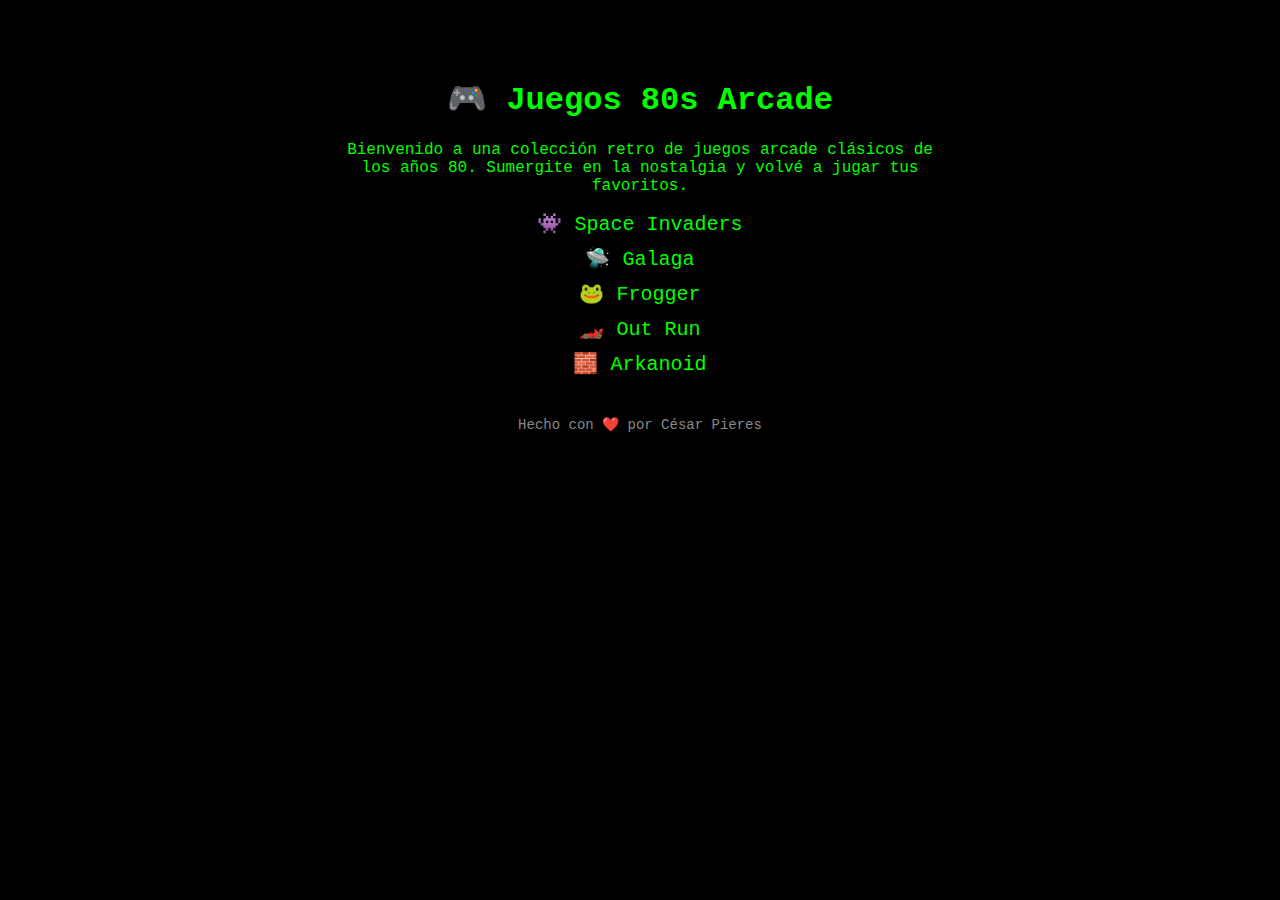
==== index.html @ 3ee7bbeb "Add files via upload" ====
<!DOCTYPE html>
<html lang="es">
<head>
  <meta charset="UTF-8" />
  <meta name="viewport" content="width=device-width, initial-scale=1.0"/>
  <title>Juegos 80s Arcade</title>
  <link rel="stylesheet" href="style.css" />
</head>
<body>
  <div class="container">
    <h1>🎮 Juegos 80s Arcade</h1>
    <p>Bienvenido a una colección retro de juegos arcade clásicos de los años 80. Sumergite en la nostalgia y volvé a jugar tus favoritos.</p>
    <ul>
      <li>👾 Space Invaders</li>
      <li>🛸 Galaga</li>
      <li>🐸 Frogger</li>
      <li>🏎️ Out Run</li>
      <li>🧱 Arkanoid</li>
    </ul>
    <footer>Hecho con ❤️ por César Pieres</footer>
  </div>
</body>
</html>
---- style.css ----
body {
  background-color: #000;
  color: #0f0;
  font-family: 'Courier New', Courier, monospace;
  text-align: center;
  padding: 50px;
}
.container {
  max-width: 600px;
  margin: auto;
}
ul {
  list-style: none;
  padding: 0;
}
li {
  margin: 10px 0;
  font-size: 20px;
}
footer {
  margin-top: 40px;
  font-size: 14px;
  color: #888;
}
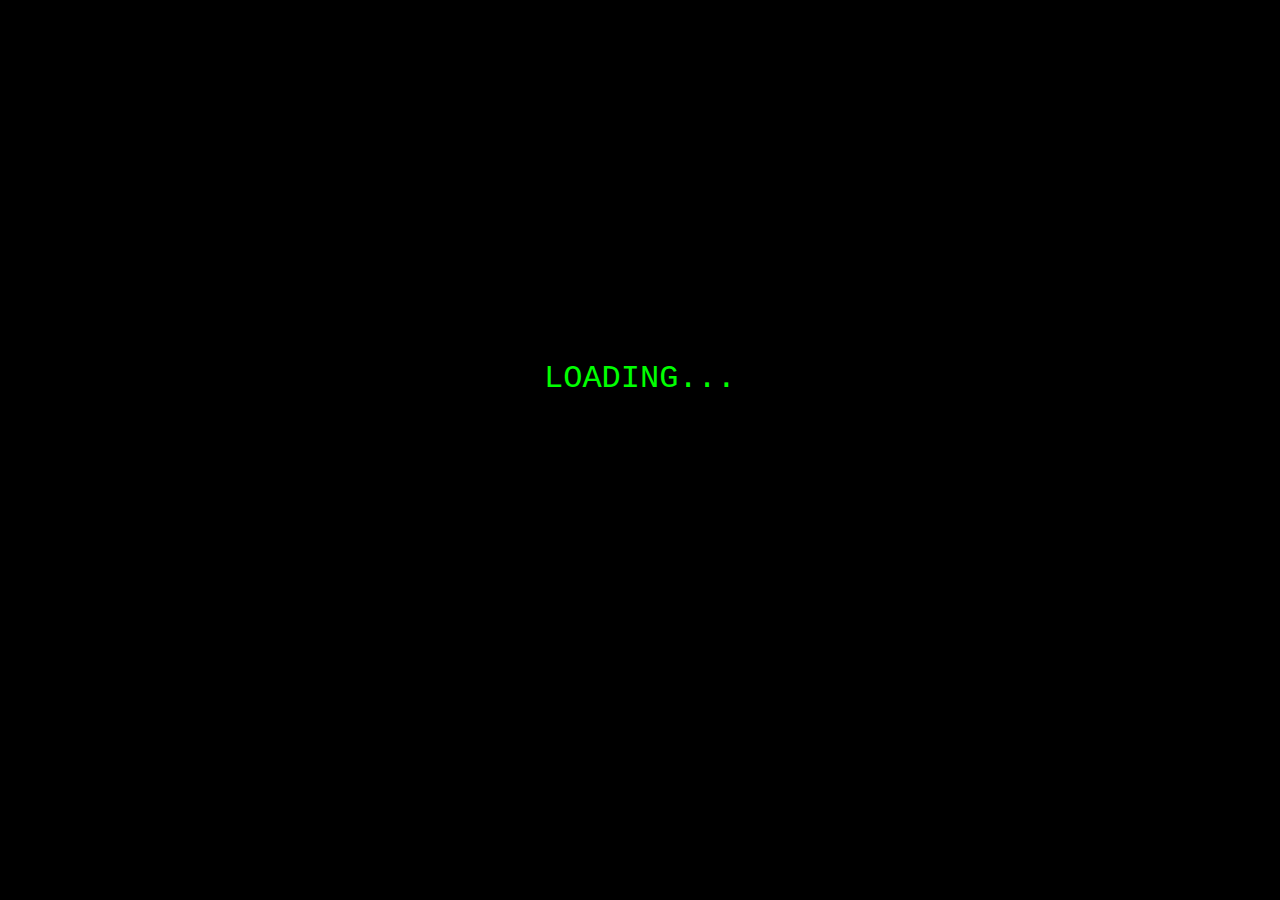
==== commit aa9e3b27: "Add files via upload" ====
--- a/index.html
+++ b/index.html
@@ -2,22 +2,33 @@
 <html lang="es">
 <head>
   <meta charset="UTF-8" />
-  <meta name="viewport" content="width=device-width, initial-scale=1.0"/>
-  <title>Juegos 80s Arcade</title>
+  <title>PIERES80s Arcade</title>
   <link rel="stylesheet" href="style.css" />
+  <script defer src="script.js"></script>
 </head>
 <body>
-  <div class="container">
-    <h1>🎮 Juegos 80s Arcade</h1>
-    <p>Bienvenido a una colección retro de juegos arcade clásicos de los años 80. Sumergite en la nostalgia y volvé a jugar tus favoritos.</p>
-    <ul>
-      <li>👾 Space Invaders</li>
-      <li>🛸 Galaga</li>
-      <li>🐸 Frogger</li>
-      <li>🏎️ Out Run</li>
-      <li>🧱 Arkanoid</li>
+  <div id="loading-screen">LOADING...</div>
+  <div class="container hidden">
+    <h1>🎮 PIERES80s Arcade</h1>
+    <button id="mute-button">🔇 MUTE</button>
+    <ul class="game-list">
+      <li><a href="games/spaceinvaders.html">👾 Space Invaders</a></li>
+      <li><a href="games/galaga.html">🛸 Galaga</a></li>
+      <li><a href="games/frogger.html">🐸 Frogger</a></li>
+      <li><a href="games/outrun.html">🏎️ Out Run</a></li>
+      <li><a href="games/arkanoid.html">🧱 Arkanoid</a></li>
+      <li><a href="games/breakout.html">🎯 Breakout</a></li>
+      <li><a href="games/snake.html">🐍 Snake</a></li>
+      <li><a href="games/tetris.html">🧩 Tetris</a></li>
+      <li><a href="games/pacman.html">👻 Pac-Man</a></li>
+      <li><a href="games/asteroids.html">🌌 Asteroids</a></li>
+      <li><a href="games/pong.html">🏓 Pong</a></li>
+      <li><a href="games/flappy.html">🐤 Flappy Bird</a></li>
+      <li><a href="games/donkeykong.html">🐵 Donkey Kong</a></li>
+      <li><a href="games/simon.html">🟡 Simon Dice</a></li>
+      <li><a href="games/2048.html">🔢 2048</a></li>
     </ul>
-    <footer>Hecho con ❤️ por César Pieres</footer>
+    <footer>PIERES POWERED ©</footer>
   </div>
 </body>
 </html>
--- a/style.css
+++ b/style.css
@@ -1,24 +1,48 @@
 body {
   background-color: #000;
   color: #0f0;
-  font-family: 'Courier New', Courier, monospace;
+  font-family: 'Courier New', monospace;
   text-align: center;
-  padding: 50px;
+  margin: 0;
+  padding: 0;
+}
+#loading-screen {
+  font-size: 2em;
+  padding: 40vh 0;
+  animation: blink 1s infinite;
+}
+@keyframes blink {
+  0%, 50%, 100% { opacity: 1; }
+  25%, 75% { opacity: 0; }
+}
+.container.hidden {
+  display: none;
 }
 .container {
-  max-width: 600px;
-  margin: auto;
+  padding: 2rem;
 }
-ul {
+ul.game-list {
   list-style: none;
   padding: 0;
 }
-li {
+ul.game-list li {
   margin: 10px 0;
-  font-size: 20px;
 }
-footer {
-  margin-top: 40px;
-  font-size: 14px;
-  color: #888;
+a {
+  color: #0f0;
+  text-decoration: none;
+  font-size: 18px;
 }
+a:hover {
+  color: #ff0;
+}
+#mute-button {
+  position: fixed;
+  top: 10px;
+  right: 10px;
+  background: #111;
+  border: 1px solid #0f0;
+  color: #0f0;
+  padding: 5px 10px;
+  cursor: pointer;
+}
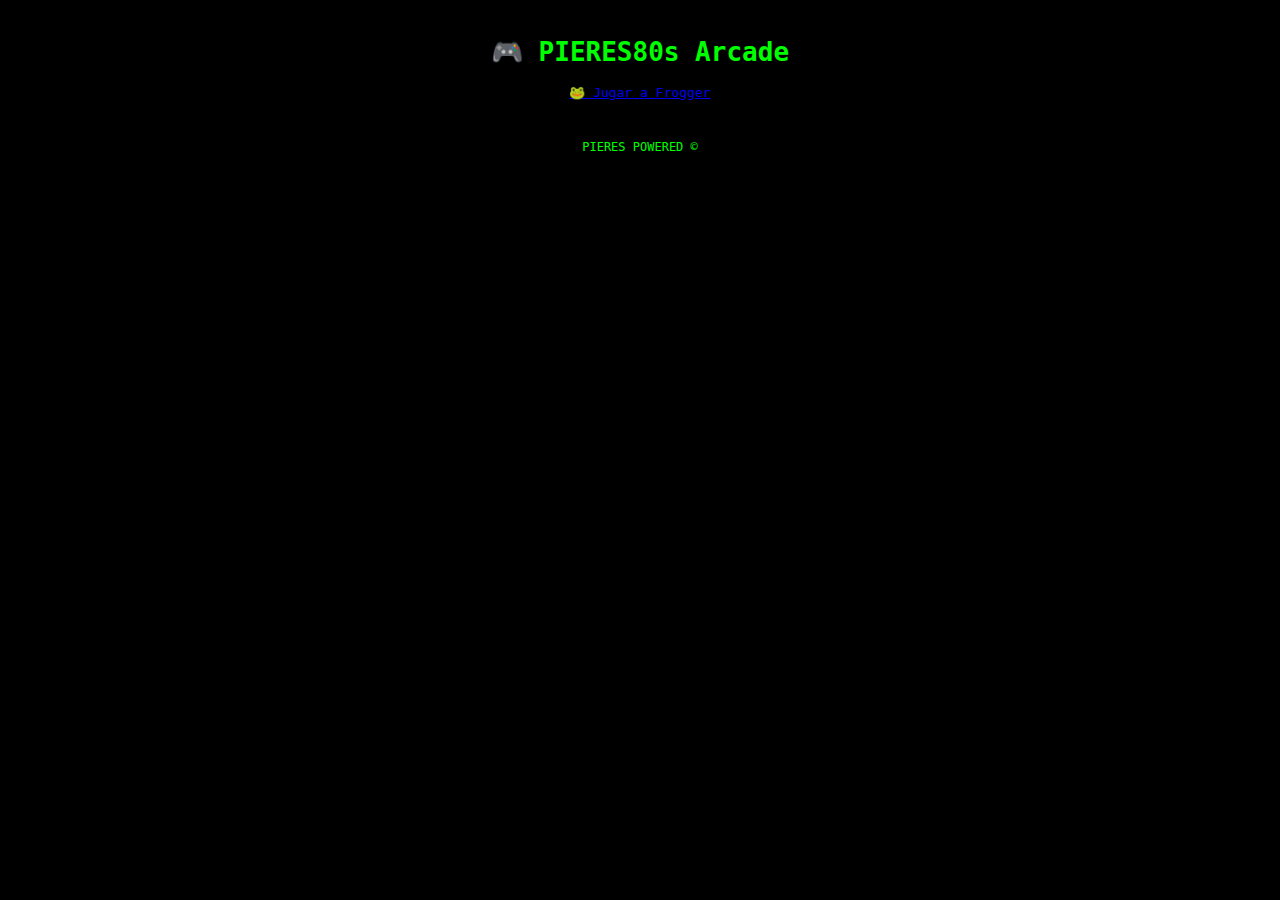
==== commit 6dba7f3f: "Add files via upload" ====
--- a/index.html
+++ b/index.html
@@ -1,34 +1,14 @@
+
 <!DOCTYPE html>
 <html lang="es">
 <head>
   <meta charset="UTF-8" />
   <title>PIERES80s Arcade</title>
   <link rel="stylesheet" href="style.css" />
-  <script defer src="script.js"></script>
 </head>
 <body>
-  <div id="loading-screen">LOADING...</div>
-  <div class="container hidden">
-    <h1>🎮 PIERES80s Arcade</h1>
-    <button id="mute-button">🔇 MUTE</button>
-    <ul class="game-list">
-      <li><a href="games/spaceinvaders.html">👾 Space Invaders</a></li>
-      <li><a href="games/galaga.html">🛸 Galaga</a></li>
-      <li><a href="games/frogger.html">🐸 Frogger</a></li>
-      <li><a href="games/outrun.html">🏎️ Out Run</a></li>
-      <li><a href="games/arkanoid.html">🧱 Arkanoid</a></li>
-      <li><a href="games/breakout.html">🎯 Breakout</a></li>
-      <li><a href="games/snake.html">🐍 Snake</a></li>
-      <li><a href="games/tetris.html">🧩 Tetris</a></li>
-      <li><a href="games/pacman.html">👻 Pac-Man</a></li>
-      <li><a href="games/asteroids.html">🌌 Asteroids</a></li>
-      <li><a href="games/pong.html">🏓 Pong</a></li>
-      <li><a href="games/flappy.html">🐤 Flappy Bird</a></li>
-      <li><a href="games/donkeykong.html">🐵 Donkey Kong</a></li>
-      <li><a href="games/simon.html">🟡 Simon Dice</a></li>
-      <li><a href="games/2048.html">🔢 2048</a></li>
-    </ul>
-    <footer>PIERES POWERED ©</footer>
-  </div>
+  <h1>🎮 PIERES80s Arcade</h1>
+  <a href="frogger.html">🐸 Jugar a Frogger</a>
+  <footer>PIERES POWERED ©</footer>
 </body>
 </html>
--- a/style.css
+++ b/style.css
@@ -1,48 +1,28 @@
+
 body {
-  background-color: #000;
-  color: #0f0;
-  font-family: 'Courier New', monospace;
+  background-color: black;
+  color: lime;
+  font-family: monospace;
   text-align: center;
   margin: 0;
-  padding: 0;
+  padding: 20px;
 }
-#loading-screen {
-  font-size: 2em;
-  padding: 40vh 0;
-  animation: blink 1s infinite;
+canvas {
+  background: #111;
+  border: 3px solid lime;
+  display: block;
+  margin: 20px auto;
 }
-@keyframes blink {
-  0%, 50%, 100% { opacity: 1; }
-  25%, 75% { opacity: 0; }
-}
-.container.hidden {
-  display: none;
-}
-.container {
-  padding: 2rem;
-}
-ul.game-list {
-  list-style: none;
-  padding: 0;
-}
-ul.game-list li {
-  margin: 10px 0;
-}
-a {
-  color: #0f0;
-  text-decoration: none;
-  font-size: 18px;
-}
-a:hover {
-  color: #ff0;
-}
-#mute-button {
-  position: fixed;
-  top: 10px;
-  right: 10px;
-  background: #111;
-  border: 1px solid #0f0;
-  color: #0f0;
-  padding: 5px 10px;
+button {
+  background: #222;
+  border: 1px solid lime;
+  color: lime;
+  padding: 10px 20px;
+  font-size: 16px;
+  margin: 5px;
   cursor: pointer;
 }
+footer {
+  margin-top: 40px;
+  font-size: 12px;
+}
